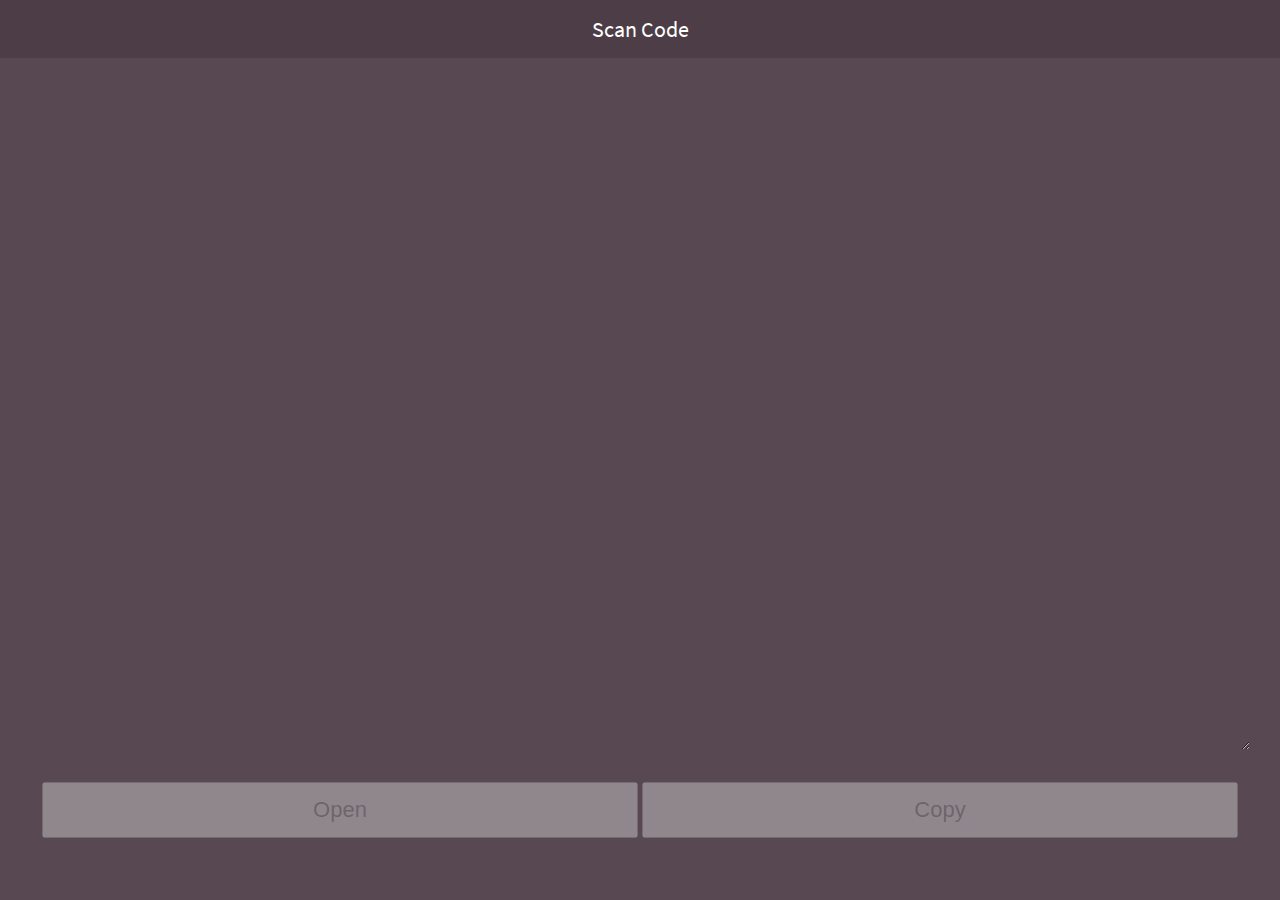
==== docs/qr-scan-mobile/index.html @ a4b179a2 "move to docs" ====
<!DOCTYPE html>
<html lang="en">
<head>
  <meta http-equiv="Cache-Control" content="no-cache, no-store, must-revalidate">
  <meta http-equiv="Pragma" content="no-cache">
  <meta http-equiv="Expires" content="0">

  <meta charset="utf-8"/>
  <title>QR Scan</title>
  <base href="/qr-scan-mobile/">
  <meta name="viewport" content="width=device-width, initial-scale=1"/>
  <link rel="icon" type="image/x-icon" href="favicon.png"/>
  <link rel="manifest" href="manifest.webmanifest">
  <meta name="theme-color" content="#4d3d47">
<link rel="stylesheet" href="styles.79ca2a3b352dcff77cc4.css"></head>
<body>
<qr-scan-root></qr-scan-root>
<noscript>Please enable JavaScript to continue using this application.</noscript>
<script src="runtime-es2015.c9afb3256f2870e161de.js" type="module"></script><script src="runtime-es5.c9afb3256f2870e161de.js" nomodule defer></script><script src="polyfills-es5.f17d1aae1b021571937a.js" nomodule defer></script><script src="polyfills-es2015.9be5fcfd2775b009861b.js" type="module"></script><script src="main-es2015.dfcee267e75085cd7e19.js" type="module"></script><script src="main-es5.dfcee267e75085cd7e19.js" nomodule defer></script></body>
</html>
---- docs/qr-scan-mobile/styles.79ca2a3b352dcff77cc4.css ----
@charset "UTF-8";:root{font-size:16px}body{overflow-x:hidden;height:100%}@-webkit-keyframes unfoldIn{0%{transform:scaleY(.005) scaleX(0)}50%{transform:scaleY(.005) scaleX(1)}to{transform:scaleY(1) scaleX(1)}}@keyframes unfoldIn{0%{transform:scaleY(.005) scaleX(0)}50%{transform:scaleY(.005) scaleX(1)}to{transform:scaleY(1) scaleX(1)}}@-webkit-keyframes unfoldOut{0%{transform:scaleY(1) scaleX(1)}50%{transform:scaleY(.005) scaleX(1)}to{transform:scaleY(.005) scaleX(0)}}@keyframes unfoldOut{0%{transform:scaleY(1) scaleX(1)}50%{transform:scaleY(.005) scaleX(1)}to{transform:scaleY(.005) scaleX(0)}}@-webkit-keyframes zoomIn{0%{transform:scale(0)}to{transform:scale(1)}}@keyframes zoomIn{0%{transform:scale(0)}to{transform:scale(1)}}@-webkit-keyframes zoomOut{0%{transform:scale(1)}to{transform:scale(0)}}@keyframes zoomOut{0%{transform:scale(1)}to{transform:scale(0)}}@-webkit-keyframes fadeIn{0%{background:transparent}to{background:rgba(0,0,0,.7)}}@keyframes fadeIn{0%{background:transparent}to{background:rgba(0,0,0,.7)}}@-webkit-keyframes fadeOut{0%{background:rgba(0,0,0,.7)}to{background:transparent}}@keyframes fadeOut{0%{background:rgba(0,0,0,.7)}to{background:transparent}}@-webkit-keyframes scaleUp{0%{transform:scale(.8) translateY(1000px);opacity:0}to{transform:scale(1) translateY(0);opacity:1}}@keyframes scaleUp{0%{transform:scale(.8) translateY(1000px);opacity:0}to{transform:scale(1) translateY(0);opacity:1}}@-webkit-keyframes scaleDown{0%{transform:scale(1) translateY(0);opacity:1}to{transform:scale(.8) translateY(1000px);opacity:0}}@keyframes scaleDown{0%{transform:scale(1) translateY(0);opacity:1}to{transform:scale(.8) translateY(1000px);opacity:0}}@-webkit-keyframes scaleBack{0%{transform:scale(1)}to{transform:scale(.85)}}@keyframes scaleBack{0%{transform:scale(1)}to{transform:scale(.85)}}@-webkit-keyframes scaleForward{0%{transform:scale(.85)}to{transform:scale(1)}}@keyframes scaleForward{0%{transform:scale(.85)}to{transform:scale(1)}}@-webkit-keyframes quickScaleDown{0%{transform:scale(1)}99.9%{transform:scale(1)}to{transform:scale(0)}}@keyframes quickScaleDown{0%{transform:scale(1)}99.9%{transform:scale(1)}to{transform:scale(0)}}@-webkit-keyframes slideUpLarge{0%{transform:translateY(0)}to{transform:translateY(-100%)}}@keyframes slideUpLarge{0%{transform:translateY(0)}to{transform:translateY(-100%)}}@-webkit-keyframes slideDownLarge{0%{transform:translateY(-100%)}to{transform:translateY(0)}}@keyframes slideDownLarge{0%{transform:translateY(-100%)}to{transform:translateY(0)}}@-webkit-keyframes moveUp{0%{transform:translateY(150px)}to{transform:translateY(0)}}@keyframes moveUp{0%{transform:translateY(150px)}to{transform:translateY(0)}}@-webkit-keyframes moveDown{0%{transform:translateY(0)}to{transform:translateY(150px)}}@keyframes moveDown{0%{transform:translateY(0)}to{transform:translateY(150px)}}@-webkit-keyframes blowUpContent{0%{transform:scale(1);opacity:1}99.9%{transform:scale(2);opacity:0}to{transform:scale(0)}}@keyframes blowUpContent{0%{transform:scale(1);opacity:1}99.9%{transform:scale(2);opacity:0}to{transform:scale(0)}}@-webkit-keyframes blowUpContentTwo{0%{transform:scale(2);opacity:0}to{transform:scale(1);opacity:1}}@keyframes blowUpContentTwo{0%{transform:scale(2);opacity:0}to{transform:scale(1);opacity:1}}@-webkit-keyframes blowUpModal{0%{transform:scale(0)}to{transform:scale(1)}}@keyframes blowUpModal{0%{transform:scale(0)}to{transform:scale(1)}}@-webkit-keyframes blowUpModalTwo{0%{transform:scale(1);opacity:1}to{transform:scale(0);opacity:0}}@keyframes blowUpModalTwo{0%{transform:scale(1);opacity:1}to{transform:scale(0);opacity:0}}@-webkit-keyframes roadRunnerIn{0%{transform:translateX(-1500px) skewX(30deg) scaleX(1.3)}70%{transform:translateX(30px) skewX(0deg) scaleX(.9)}to{transform:translateX(0) skewX(0deg) scaleX(1)}}@keyframes roadRunnerIn{0%{transform:translateX(-1500px) skewX(30deg) scaleX(1.3)}70%{transform:translateX(30px) skewX(0deg) scaleX(.9)}to{transform:translateX(0) skewX(0deg) scaleX(1)}}@-webkit-keyframes roadRunnerOut{0%{transform:translateX(0) skewX(0deg) scaleX(1)}30%{transform:translateX(-30px) skewX(-5deg) scaleX(.9)}to{transform:translateX(1500px) skewX(30deg) scaleX(1.3)}}@keyframes roadRunnerOut{0%{transform:translateX(0) skewX(0deg) scaleX(1)}30%{transform:translateX(-30px) skewX(-5deg) scaleX(.9)}to{transform:translateX(1500px) skewX(30deg) scaleX(1.3)}}@-webkit-keyframes sketchIn{0%{stroke-dashoffset:778}to{stroke-dashoffset:0}}@keyframes sketchIn{0%{stroke-dashoffset:778}to{stroke-dashoffset:0}}@-webkit-keyframes sketchOut{0%{stroke-dashoffset:0}to{stroke-dashoffset:778}}@keyframes sketchOut{0%{stroke-dashoffset:0}to{stroke-dashoffset:778}}@-webkit-keyframes modalFadeIn{0%{background-color:transparent}to{background-color:#fff}}@keyframes modalFadeIn{0%{background-color:transparent}to{background-color:#fff}}@-webkit-keyframes modalFadeOut{0%{background-color:#fff}to{background-color:transparent}}@keyframes modalFadeOut{0%{background-color:#fff}to{background-color:transparent}}@-webkit-keyframes modalContentFadeIn{0%{opacity:0;top:-20px}to{opacity:1;top:0}}@keyframes modalContentFadeIn{0%{opacity:0;top:-20px}to{opacity:1;top:0}}@-webkit-keyframes modalContentFadeOut{0%{opacity:1;top:0}to{opacity:0;top:-20px}}@keyframes modalContentFadeOut{0%{opacity:1;top:0}to{opacity:0;top:-20px}}@-webkit-keyframes slowFade{0%{opacity:1}99.9%{opacity:0;transform:scale(1)}to{transform:scale(0)}}@keyframes slowFade{0%{opacity:1}99.9%{opacity:0;transform:scale(1)}to{transform:scale(0)}}.prod,:host,:host-context(.prod),:root,[data-theme=prod]{--theme-primary-color:#f5c400;--theme-primary-color-d1:#e6b100;--theme-primary-color-d2:#e0a500;--theme-primary-color-l2:#ffe057;--theme-primary-color-off:#fbe799;--theme-primary-color-t:#3d2500;--theme-primary-color-t-h:36;--theme-primary-color-t-s:100%;--theme-primary-color-t-l:12%;--theme-primary-color-t-inactive:#c2a155;--theme-input-bg:#faf4d7;--theme-input-border-color:#c78b00;--theme-input-label-color:#c78b00;--theme-input-placeholder-color:#c78b00;--theme-input-modifier-icon-color:#8f5f00;--theme-input-focus-border-color:#8f3971;--theme-input-focus-label-color:#8f3971;--theme-input-focus-placeholder-color:#c7cdd1;--theme-input-disabled-bg:#f2f5f7;--theme-input-disabled-border-color:#c7cdd1;--theme-input-disabled-label-color:#576168;--theme-input-disabled-modifier-icon-color:#afb7bd;--theme-text-color:var(--theme-primary-color-t);--theme-text-feedback-color:#c78b00;--theme-link-color:#8f3971;--theme-link-color--hoover:#582345;--theme-link-color--active:#8f3971;--theme-link-color--active-underline:var(--theme-link-color--active);--theme-login-panel-color:#4d3d47;--theme-login-panel-color-h:323;--theme-login-panel-color-s:11.6%;--theme-login-panel-color-l:27.1%;--theme-login-panel-transparency:0.6;--custom-select-icon:url("data:image/svg+xml;charset=utf-8,%3Csvg xmlns='http://www.w3.org/2000/svg' width='4' height='5'%3E%3Cpath fill='%23c78b00' d='M2 0L0 2h4zm0 5L0 3h4z'/%3E%3C/svg%3E")}.educ,:host,:host-context(.educ),[data-theme=educ]{--theme-primary-color:#9ee632;--theme-primary-color-d1:#87d42f;--theme-primary-color-d2:#71c22b;--theme-primary-color-l2:#c5fa5a;--theme-primary-color-off:#d8f5ad;--theme-primary-color-t:#030;--theme-primary-color-t-h:120;--theme-primary-color-t-s:100%;--theme-primary-color-t-l:10%;--theme-primary-color-t-inactive:#8fb569;--theme-input-bg:#edf7dd;--theme-input-border-color:#4d9900;--theme-input-label-color:#4d9900;--theme-input-placeholder-color:#4d9900;--theme-input-modifier-icon-color:#2b5c00;--theme-text-color:#030;--theme-text-feedback-color:#4d9900;--custom-select-icon:url("data:image/svg+xml;charset=utf-8,%3Csvg xmlns='http://www.w3.org/2000/svg' width='4' height='5'%3E%3Cpath fill='%234d9900' d='M2 0L0 2h4zm0 5L0 3h4z'/%3E%3C/svg%3E")}.test,:host,:host-context(.test),[data-theme=test]{--theme-primary-color:#0dded0;--theme-primary-color-d1:#06c7ba;--theme-primary-color-d2:#00b3a7;--theme-primary-color-l2:#7cf7ef;--theme-primary-color-off:#aef2ee;--theme-primary-color-t:#013734;--theme-primary-color-t-h:177;--theme-primary-color-t-s:96%;--theme-primary-color-t-l:11%;--theme-primary-color-t-inactive:#6fb3ae;--theme-input-bg:#dcf7f6;--theme-input-border-color:#009087;--theme-input-label-color:#009087;--theme-input-placeholder-color:#009087;--theme-input-modifier-icon-color:#00554c;--theme-text-color:#013633;--theme-text-feedback-color:#009087;--custom-select-icon:url("data:image/svg+xml;charset=utf-8,%3Csvg xmlns='http://www.w3.org/2000/svg' width='4' height='5'%3E%3Cpath fill='%23009087' d='M2 0L0 2h4zm0 5L0 3h4z'/%3E%3C/svg%3E")}.rel,:host,:host-context(.rel),[data-theme=rel]{--theme-primary-color:#809dff;--theme-primary-color-d1:#6c8cf5;--theme-primary-color-d2:#5870e8;--theme-primary-color-l2:#a6c4ff;--theme-primary-color-off:#c4d8ff;--theme-primary-color-t:#16225a;--theme-primary-color-t-h:230;--theme-primary-color-t-s:60%;--theme-primary-color-t-l:22%;--theme-primary-color-t-inactive:#96a0d4;--theme-input-bg:#e8f0ff;--theme-input-border-color:#4056c0;--theme-input-label-color:#4056c0;--theme-input-placeholder-color:#4056c0;--theme-input-modifier-icon-color:#2f3d7a;--theme-text-color:#162158;--theme-text-feedback-color:#4056c0;--custom-select-icon:url("data:image/svg+xml;charset=utf-8,%3Csvg xmlns='http://www.w3.org/2000/svg' width='4' height='5'%3E%3Cpath fill='%234056c0' d='M2 0L0 2h4zm0 5L0 3h4z'/%3E%3C/svg%3E")}.dev,:host,:host-context(.dev),[data-theme=dev]{--theme-primary-color:#da8fff;--theme-primary-color-d1:#c174f7;--theme-primary-color-d2:#b168ed;--theme-primary-color-l2:#f0b5ff;--theme-primary-color-off:#efceff;--theme-primary-color-t:#330e34;--theme-primary-color-t-h:298;--theme-primary-color-t-s:57%;--theme-primary-color-t-l:13%;--theme-primary-color-t-inactive:#b495cf;--theme-input-bg:#f8ebff;--theme-input-border-color:#a55fde;--theme-input-label-color:#a55fde;--theme-input-placeholder-color:#a55fde;--theme-input-modifier-icon-color:#573476;--theme-text-color:#320e33;--theme-text-feedback-color:#a55fde;--custom-select-icon:url("data:image/svg+xml;charset=utf-8,%3Csvg xmlns='http://www.w3.org/2000/svg' width='4' height='5'%3E%3Cpath fill='%23a55fde' d='M2 0L0 2h4zm0 5L0 3h4z'/%3E%3C/svg%3E")}:root::-webkit-scrollbar{width:6px}:root::-webkit-scrollbar-thumb{background-color:#c7cdd1;border-radius:3px}.logo-bison{background-image:url(logo-bison.a11fb337fa1c24f33644.svg);background-size:contain;background-repeat:no-repeat}.logo-bison-head{background:#000 no-repeat;-webkit-mask:url(bison-head.7ab0b65232f7893502c2.svg);mask:url(bison-head.7ab0b65232f7893502c2.svg);-webkit-mask-size:contain;mask-size:contain;-webkit-mask-repeat:no-repeat;mask-repeat:no-repeat}@font-face{font-family:Source Sans Pro;font-style:normal;font-weight:200;src:url(source-sans-pro-v11-latin-200.8dee00a897fd378363e3.eot);src:local("Source Sans Pro ExtraLight"),local("SourceSansPro-ExtraLight"),url(source-sans-pro-v11-latin-200.8dee00a897fd378363e3.eot?#iefix) format("embedded-opentype"),url(source-sans-pro-v11-latin-200.f374d082a2dba11bd519.woff2) format("woff2"),url(source-sans-pro-v11-latin-200.57b9c430863982878bca.woff) format("woff"),url(source-sans-pro-v11-latin-200.8cb6c5e71b23f62df70a.ttf) format("truetype"),url(source-sans-pro-v11-latin-200.2153b1b35054f7fad199.svg#SourceSansPro) format("svg");font-display:swap}@font-face{font-family:Source Sans Pro;font-style:normal;font-weight:400;src:url(source-sans-pro-v11-latin-regular.461a6d24e335e07a7287.eot);src:local("Source Sans Pro Regular"),local("SourceSansPro-Regular"),url(source-sans-pro-v11-latin-regular.461a6d24e335e07a7287.eot?#iefix) format("embedded-opentype"),url(source-sans-pro-v11-latin-regular.96b158827eaacc5f7912.woff2) format("woff2"),url(source-sans-pro-v11-latin-regular.74ddb2b07a7f05bded6d.woff) format("woff"),url(source-sans-pro-v11-latin-regular.b4e99e336932c4c0bb59.ttf) format("truetype"),url(source-sans-pro-v11-latin-regular.3bb9538c509636d72200.svg#SourceSansPro) format("svg")}@font-face{font-family:Source Sans Pro;font-style:normal;font-weight:600;src:url(source-sans-pro-v11-latin-600.c16b08bf59138358a7fb.eot);src:local("Source Sans Pro SemiBold"),local("SourceSansPro-SemiBold"),url(source-sans-pro-v11-latin-600.c16b08bf59138358a7fb.eot?#iefix) format("embedded-opentype"),url(source-sans-pro-v11-latin-600.bd652d4188f59c167e3e.woff2) format("woff2"),url(source-sans-pro-v11-latin-600.0d1fcd8a62f99a3ef7d3.woff) format("woff"),url(source-sans-pro-v11-latin-600.c462165581b15579d1cd.ttf) format("truetype"),url(source-sans-pro-v11-latin-600.cf2758ae24741b5bd447.svg#SourceSansPro) format("svg");font-display:swap}@font-face{font-family:Source Sans Pro;font-style:normal;font-weight:700;src:url(source-sans-pro-v11-latin-700.95e99b9f9623754ec814.eot);src:local("Source Sans Pro Bold"),local("SourceSansPro-Bold"),url(source-sans-pro-v11-latin-700.95e99b9f9623754ec814.eot?#iefix) format("embedded-opentype"),url(source-sans-pro-v11-latin-700.05c98ea733498ae455a4.woff2) format("woff2"),url(source-sans-pro-v11-latin-700.233217108bcf49dfd76a.woff) format("woff"),url(source-sans-pro-v11-latin-700.d22d7cde711bce06d9eb.ttf) format("truetype"),url(source-sans-pro-v11-latin-700.3e4b9e195ecc66e55e33.svg#SourceSansPro) format("svg");font-display:swap}.font-legibility{text-rendering:optimizeLegibility}.font-speed{text-rendering:optimizeSpeed}.font-precision{text-rendering:geometricPrecision}@font-face{font-family:biskicon;font-style:normal;font-weight:400;src:url(biskicon.df6ebe3828f3d16f557e.woff?2pvla1) format("woff2"),url(biskicon.df6ebe3828f3d16f557e.woff?2pvla1) format("woff"),url(biskicon.b79b5e2e965601a4d7b0.ttf?2pvla1) format("truetype");font-display:block}[class*=" ico-"],[class^=ico-]{font-family:biskicon!important;speak:none;font-style:normal;font-weight:400;font-variant:normal;text-transform:none;line-height:1;-webkit-font-smoothing:antialiased;-moz-osx-font-smoothing:grayscale}.ico-activities:before{content:""}.ico-age_controll:before{content:""}.ico-alert:before{content:""}.ico-alert_full:before{content:""}.ico-angle_down:before{content:""}.ico-angle_down_double:before{content:""}.ico-angle_left:before{content:""}.ico-angle_left_double:before{content:""}.ico-angle_right:before{content:""}.ico-angle_right_double:before{content:""}.ico-angle_up:before{content:""}.ico-angle_up_double:before{content:""}.ico-archive:before{content:""}.ico-arrow_back:before{content:""}.ico-arrow_down:before{content:""}.ico-arrow_forward:before{content:""}.ico-arrow_right_border:before{content:""}.ico-arrow_up:before{content:""}.ico-at:before{content:""}.ico-auto_marge:before{content:""}.ico-auto_warennachschub:before{content:""}.ico-auto_wn:before{content:""}.ico-average:before{content:""}.ico-backspace:before{content:""}.ico-badge_new:before{content:""}.ico-bell:before{content:""}.ico-bestellschluss:before{content:""}.ico-biskin:before{content:""}.ico-bison:before{content:""}.ico-box:before{content:""}.ico-break:before{content:""}.ico-calendar:before{content:""}.ico-call:before{content:""}.ico-car:before{content:""}.ico-cart:before{content:""}.ico-change:before{content:""}.ico-change_float:before{content:""}.ico-checkbox_indeterminate:before{content:""}.ico-checkbox_off:before{content:""}.ico-checkbox_on:before{content:""}.ico-checkcircle:before{content:""}.ico-checkcircle_light_off:before{content:""}.ico-checkcircle_light_on:before{content:""}.ico-checkcircle_off:before{content:""}.ico-checkcircle_on:before{content:""}.ico-circle_angle_right:before{content:""}.ico-circle_close:before{content:""}.ico-circle_help:before{content:""}.ico-circle_info:before{content:""}.ico-circle_ok:before{content:""}.ico-circle_warning:before{content:""}.ico-circlefull_close:before{content:""}.ico-circlefull_delete:before{content:""}.ico-circlefull_edit:before{content:""}.ico-circlefull_help:before{content:""}.ico-circlefull_lock:before{content:""}.ico-circlefull_minus:before{content:""}.ico-circlefull_ok:before{content:""}.ico-circlefull_plus:before{content:""}.ico-circlefull_search:before{content:""}.ico-circlefull_warning:before{content:""}.ico-close:before{content:""}.ico-close_small:before{content:""}.ico-col_expand:before{content:""}.ico-col_expand_left:before{content:""}.ico-col_reduce:before{content:""}.ico-col_reduce_left:before{content:""}.ico-columne:before{content:""}.ico-danger:before{content:""}.ico-dashboard_menu:before{content:""}.ico-decrease:before{content:""}.ico-diseased:before{content:""}.ico-document:before{content:""}.ico-document_pdf:before{content:""}.ico-drag_and_drop:before{content:""}.ico-dragdrop_1er:before{content:""}.ico-dragdrop_2er:before{content:""}.ico-dropdown:before{content:""}.ico-dropup:before{content:""}.ico-duplicate:before{content:""}.ico-e:before{content:""}.ico-ean:before{content:""}.ico-edit:before{content:""}.ico-export:before{content:""}.ico-export_all:before{content:""}.ico-eye:before{content:""}.ico-eye_disable:before{content:""}.ico-filter:before{content:""}.ico-folder_close:before{content:""}.ico-folder_open:before{content:""}.ico-garanty_2:before{content:""}.ico-garanty_3:before{content:""}.ico-gift:before{content:""}.ico-group:before{content:""}.ico-hand-stop:before{content:""}.ico-handstop_ok:before{content:""}.ico-header_info:before{content:""}.ico-hirarchy:before{content:""}.ico-history:before{content:""}.ico-holiday:before{content:""}.ico-keyboard:before{content:""}.ico-keyboard_down:before{content:""}.ico-keyboard_up:before{content:""}.ico-keynote:before{content:""}.ico-kurrier:before{content:""}.ico-language:before{content:""}.ico-lieferant:before{content:""}.ico-link:before{content:""}.ico-lkw:before{content:""}.ico-lo-analytics:before{content:""}.ico-lo-bison:before{content:""}.ico-lo-datalake:before{content:""}.ico-lo-esl:before{content:""}.ico-lo-iot:before{content:""}.ico-lo-logistic:before{content:""}.ico-lo-merchandise:before{content:""}.ico-lo-portal:before{content:""}.ico-lo-productivity:before{content:""}.ico-lo-storemanager:before{content:""}.ico-lock:before{content:""}.ico-lock_open:before{content:""}.ico-logo_plus:before{content:""}.ico-logout:before{content:""}.ico-logout2:before{content:""}.ico-mandatory:before{content:""}.ico-mandatory_small:before{content:""}.ico-men:before{content:""}.ico-menu:before{content:""}.ico-menulist:before{content:""}.ico-minus:before{content:""}.ico-moremenu:before{content:""}.ico-moremenu_hor:before{content:""}.ico-nav_abschreiber:before{content:""}.ico-nav_auftrag:before{content:""}.ico-nav_bi:before{content:""}.ico-nav_complaint:before{content:""}.ico-nav_dashboard:before{content:""}.ico-nav_dashboard_menu:before{content:""}.ico-nav_favorites:before{content:""}.ico-nav_filiale:before{content:""}.ico-nav_frontservice:before{content:""}.ico-nav_incoming:before{content:""}.ico-nav_info:before{content:""}.ico-nav_inventur:before{content:""}.ico-nav_inventur_adhoc:before{content:""}.ico-nav_inventurliste:before{content:""}.ico-nav_kalibrierung:before{content:""}.ico-nav_localdata:before{content:""}.ico-nav_maengel:before{content:""}.ico-nav_mail:before{content:""}.ico-nav_megaphone:before{content:""}.ico-nav_navigation:before{content:""}.ico-nav_news:before{content:""}.ico-nav_note:before{content:""}.ico-nav_onlineshop:before{content:""}.ico-nav_outgoing:before{content:""}.ico-nav_productinfo:before{content:""}.ico-nav_report:before{content:""}.ico-nav_rueckruf:before{content:""}.ico-nav_settings:before{content:""}.ico-nav_settings_2:before{content:""}.ico-nav_staerke:before{content:""}.ico-nav_storeflow:before{content:""}.ico-nav_verschieber:before{content:""}.ico-nav_verschieber_out:before{content:""}.ico-nav_warenkorb:before{content:""}.ico-news:before{content:""}.ico-not_safe:before{content:""}.ico-note:before{content:""}.ico-ok:before{content:""}.ico-outgoing:before{content:""}.ico-path:before{content:""}.ico-paycard:before{content:""}.ico-paycard_none:before{content:""}.ico-paycard_ok:before{content:""}.ico-photo:before{content:""}.ico-pin:before{content:""}.ico-plus:before{content:""}.ico-plus_dropdown:before{content:""}.ico-portrait:before{content:""}.ico-pricetag:before{content:""}.ico-pricetag_outline:before{content:""}.ico-print:before{content:""}.ico-radio_off:before{content:""}.ico-radio_on:before{content:""}.ico-range:before{content:""}.ico-rechner:before{content:""}.ico-reload:before{content:""}.ico-reload_2:before{content:""}.ico-restore:before{content:""}.ico-retouren:before{content:""}.ico-rocket:before{content:""}.ico-rocket_no:before{content:""}.ico-running:before{content:""}.ico-save:before{content:""}.ico-scale:before{content:""}.ico-scanner:before{content:""}.ico-search:before{content:""}.ico-search_menu:before{content:""}.ico-send:before{content:""}.ico-share:before{content:""}.ico-shield_ok:before{content:""}.ico-shortcut:before{content:""}.ico-snow:before{content:""}.ico-sort_down_small:before{content:""}.ico-sort_up_small:before{content:""}.ico-sort-down:before{content:""}.ico-sort-up:before{content:""}.ico-star:before{content:""}.ico-star_outline:before{content:""}.ico-stock:before{content:""}.ico-stock_all:before{content:""}.ico-style_menu:before{content:""}.ico-system:before{content:""}.ico-tab_row_add:before{content:""}.ico-tab_row_delete:before{content:""}.ico-table:before{content:""}.ico-this:before{content:""}.ico-time:before{content:""}.ico-time_alert:before{content:""}.ico-time_simple:before{content:""}.ico-time_warning:before{content:""}.ico-to_cart:before{content:""}.ico-trash:before{content:""}.ico-tx_bold:before{content:""}.ico-tx_crossed:before{content:""}.ico-tx_italic:before{content:""}.ico-tx_link:before{content:""}.ico-tx_link_menu:before{content:""}.ico-tx_list:before{content:""}.ico-tx_num_list:before{content:""}.ico-tx_underline:before{content:""}.ico-video:before{content:""}.ico-view_cards:before{content:""}.ico-view_column:before{content:""}.ico-view_list:before{content:""}.ico-view_map:before{content:""}.ico-wait:before{content:""}.ico-woman:before{content:""}.ico-work:before{content:""}.ngx-toastr{display:flex!important;width:100%!important;max-width:470px;background-color:#fff!important;background-image:unset!important;color:#414b52!important;min-height:50px;box-shadow:0 4px 8px 0 rgba(87,97,104,.14),0 10px 20px 0 rgba(65,75,82,.14)!important;border-width:1px;border-style:solid;padding:unset!important}.ngx-toastr:before{display:flex;justify-content:center;align-items:center;font-family:biskicon!important;font-size:20px;color:#fff;background-color:#29c443;width:34px;margin-right:13px;min-width:34px}.ngx-toastr .toast-message{align-self:center;font-size:18px;padding:15px 0!important}.ngx-toastr .toast-close-button{visibility:hidden;position:absolute;right:5px;top:-2px;outline:none}.ngx-toastr:hover .toast-close-button{visibility:visible;opacity:1}.ngx-toastr .toast-progress{margin:0 0 3px 36px;transform-origin:left;transform:scaleX(.9)}.ngx-toastr.toast-success{border-color:#1aa139}.ngx-toastr.toast-success:before{content:"";background-color:#29c443}.ngx-toastr.toast-success .toast-close-button{color:#1aa139}.ngx-toastr.toast-success .toast-progress{background-color:#29c443}.ngx-toastr.toast-info{border-color:#e08e00}.ngx-toastr.toast-info:before{content:"";background-color:#f5ab00}.ngx-toastr.toast-info .toast-close-button{color:#e08e00!important}.ngx-toastr.toast-info .toast-progress{background-color:#f5ac00}.ngx-toastr.toast-warning{border-color:#cc4e00}.ngx-toastr.toast-warning:before{content:"";background-color:#ef7311}.ngx-toastr.toast-warning .toast-close-button{color:#cc4e00}.ngx-toastr.toast-warning .toast-progress{background-color:#ef7311}.ngx-toastr.toast-error{border-color:#b80a27}.ngx-toastr.toast-error:before{content:"";background-color:#f7193e}.ngx-toastr.toast-error .toast-close-button{color:#b80a27}.ngx-toastr.toast-error .toast-progress{background-color:#f7193e}.ngx-toastr.toast-primary{border-color:#0db1e2}.ngx-toastr.toast-primary:before{content:"";background-color:#14c8f5}.ngx-toastr.toast-primary .toast-close-button{color:#0db1e2}.ngx-toastr.toast-primary .toast-progress{background-color:#14c8f5}.ngx-toastr.toast-secondary{border-color:#afb7bd}.ngx-toastr.toast-secondary:before{content:"";background-color:#c7cdd1}.ngx-toastr.toast-secondary .toast-close-button{color:#afb7bd}.ngx-toastr.toast-secondary .toast-progress{background-color:#c7cdd1}.toast-center-center{top:50%;left:50%;transform:translate(-50%,-50%)}.toast-top-center{top:0;right:0;width:100%}.toast-bottom-center{bottom:0;right:0;width:100%}.toast-top-full-width{top:0;right:0;width:100%}.toast-bottom-full-width{bottom:0;right:0;width:100%}.toast-top-left{top:12px;left:12px}.toast-top-right{top:12px;right:12px}.toast-bottom-right{right:12px;bottom:12px}.toast-bottom-left{bottom:12px;left:12px}.toast-title{font-weight:700}.toast-message{word-wrap:break-word}.toast-message a,.toast-message label{color:#fff}.toast-message a:hover{color:#ccc;text-decoration:none}.toast-close-button{position:relative;right:-.3em;top:-.3em;float:right;font-size:20px;font-weight:700;color:#fff;text-shadow:0 1px 0 #fff}.toast-close-button:focus,.toast-close-button:hover{color:#000;text-decoration:none;cursor:pointer;opacity:.4}button.toast-close-button{padding:0;cursor:pointer;background:transparent;border:0}.toast-container{pointer-events:none;position:fixed;z-index:999999}.toast-container *{box-sizing:border-box}.toast-container .ngx-toastr{position:relative;overflow:hidden;margin:0 0 6px;padding:15px 15px 15px 50px;width:300px;border-radius:3px 3px 3px 3px;background-position:15px;background-repeat:no-repeat;background-size:24px;box-shadow:0 0 12px #999;color:#fff}.toast-container .ngx-toastr:hover{box-shadow:0 0 12px #000;opacity:1;cursor:pointer}.toast-info{background-image:url("data:image/svg+xml;charset=utf8,%3Csvg xmlns='http://www.w3.org/2000/svg' viewBox='0 0 512 512' width='512' height='512'%3E%3Cpath fill='rgb(255,255,255)' d='M256 8C119.043 8 8 119.083 8 256c0 136.997 111.043 248 248 248s248-111.003 248-248C504 119.083 392.957 8 256 8zm0 110c23.196 0 42 18.804 42 42s-18.804 42-42 42-42-18.804-42-42 18.804-42 42-42zm56 254c0 6.627-5.373 12-12 12h-88c-6.627 0-12-5.373-12-12v-24c0-6.627 5.373-12 12-12h12v-64h-12c-6.627 0-12-5.373-12-12v-24c0-6.627 5.373-12 12-12h64c6.627 0 12 5.373 12 12v100h12c6.627 0 12 5.373 12 12v24z'/%3E%3C/svg%3E")}.toast-error{background-image:url("data:image/svg+xml;charset=utf8,%3Csvg xmlns='http://www.w3.org/2000/svg' viewBox='0 0 512 512' width='512' height='512'%3E%3Cpath fill='rgb(255,255,255)' d='M256 8C119 8 8 119 8 256s111 248 248 248 248-111 248-248S393 8 256 8zm121.6 313.1c4.7 4.7 4.7 12.3 0 17L338 377.6c-4.7 4.7-12.3 4.7-17 0L256 312l-65.1 65.6c-4.7 4.7-12.3 4.7-17 0L134.4 338c-4.7-4.7-4.7-12.3 0-17l65.6-65-65.6-65.1c-4.7-4.7-4.7-12.3 0-17l39.6-39.6c4.7-4.7 12.3-4.7 17 0l65 65.7 65.1-65.6c4.7-4.7 12.3-4.7 17 0l39.6 39.6c4.7 4.7 4.7 12.3 0 17L312 256l65.6 65.1z'/%3E%3C/svg%3E")}.toast-success{background-image:url("data:image/svg+xml;charset=utf8,%3Csvg xmlns='http://www.w3.org/2000/svg' viewBox='0 0 512 512' width='512' height='512'%3E%3Cpath fill='rgb(255,255,255)' d='M173.898 439.404l-166.4-166.4c-9.997-9.997-9.997-26.206 0-36.204l36.203-36.204c9.997-9.998 26.207-9.998 36.204 0L192 312.69 432.095 72.596c9.997-9.997 26.207-9.997 36.204 0l36.203 36.204c9.997 9.997 9.997 26.206 0 36.204l-294.4 294.401c-9.998 9.997-26.207 9.997-36.204-.001z'/%3E%3C/svg%3E")}.toast-warning{background-image:url("data:image/svg+xml;charset=utf8,%3Csvg xmlns='http://www.w3.org/2000/svg' viewBox='0 0 576 512' width='576' height='512'%3E%3Cpath fill='rgb(255,255,255)' d='M569.517 440.013C587.975 472.007 564.806 512 527.94 512H48.054c-36.937 0-59.999-40.055-41.577-71.987L246.423 23.985c18.467-32.009 64.72-31.951 83.154 0l239.94 416.028zM288 354c-25.405 0-46 20.595-46 46s20.595 46 46 46 46-20.595 46-46-20.595-46-46-46zm-43.673-165.346l7.418 136c.347 6.364 5.609 11.346 11.982 11.346h48.546c6.373 0 11.635-4.982 11.982-11.346l7.418-136c.375-6.874-5.098-12.654-11.982-12.654h-63.383c-6.884 0-12.356 5.78-11.981 12.654z'/%3E%3C/svg%3E")}.toast-container.toast-bottom-center .ngx-toastr,.toast-container.toast-top-center .ngx-toastr{width:300px;margin-left:auto;margin-right:auto}.toast-container.toast-bottom-full-width .ngx-toastr,.toast-container.toast-top-full-width .ngx-toastr{width:96%;margin-left:auto;margin-right:auto}.ngx-toastr{background-color:#030303;pointer-events:auto}.toast-success{background-color:#51a351}.toast-error{background-color:#bd362f}.toast-info{background-color:#2f96b4}.toast-warning{background-color:#f89406}.toast-progress{position:absolute;left:0;bottom:0;height:4px;background-color:#000;opacity:.4}@media (max-width:240px){.toast-container .ngx-toastr.div{padding:8px 8px 8px 50px;width:11em}.toast-container .toast-close-button{right:-.2em;top:-.2em}}@media (min-width:241px) and (max-width:480px){.toast-container .ngx-toastr.div{padding:8px 8px 8px 50px;width:18em}.toast-container .toast-close-button{right:-.2em;top:-.2em}}@media (min-width:481px) and (max-width:768px){.toast-container .ngx-toastr.div{padding:15px 15px 15px 50px;width:25em}}.toast-container .ngx-toastr{border-radius:0;border-top:none;border-left:none;border-right:none;margin-bottom:0;min-height:58px;height:58px;max-height:58px}.toast-container .ngx-toastr:before{width:25px;margin-right:10px;min-width:25px}.toast-container .ngx-toastr .toast-progress{margin-left:30px;opacity:.2;height:3px}.toast-container .ngx-toastr .toast-message{flex:1;padding:0!important;margin-top:-5px;overflow:hidden;display:-webkit-box;-webkit-line-clamp:2;-webkit-box-orient:vertical}.toast-container .ngx-toastr .ms-toast-button{background:none;outline:none;margin-right:5px;padding-top:20px;font-size:18px;font-weight:600;letter-spacing:.01em}.toast-container .ngx-toastr.toast-success .ms-toast-button{color:#1aa139}.toast-container .ngx-toastr.toast-info .ms-toast-button{color:#e08e00}.toast-container .ngx-toastr.toast-warning .ms-toast-button{color:#cc4e00}.toast-container .ngx-toastr.toast-error .ms-toast-button{color:#b80a27}html{font-family:Source Sans Pro;height:100%}body{margin:0 auto}button:focus{outline:none}
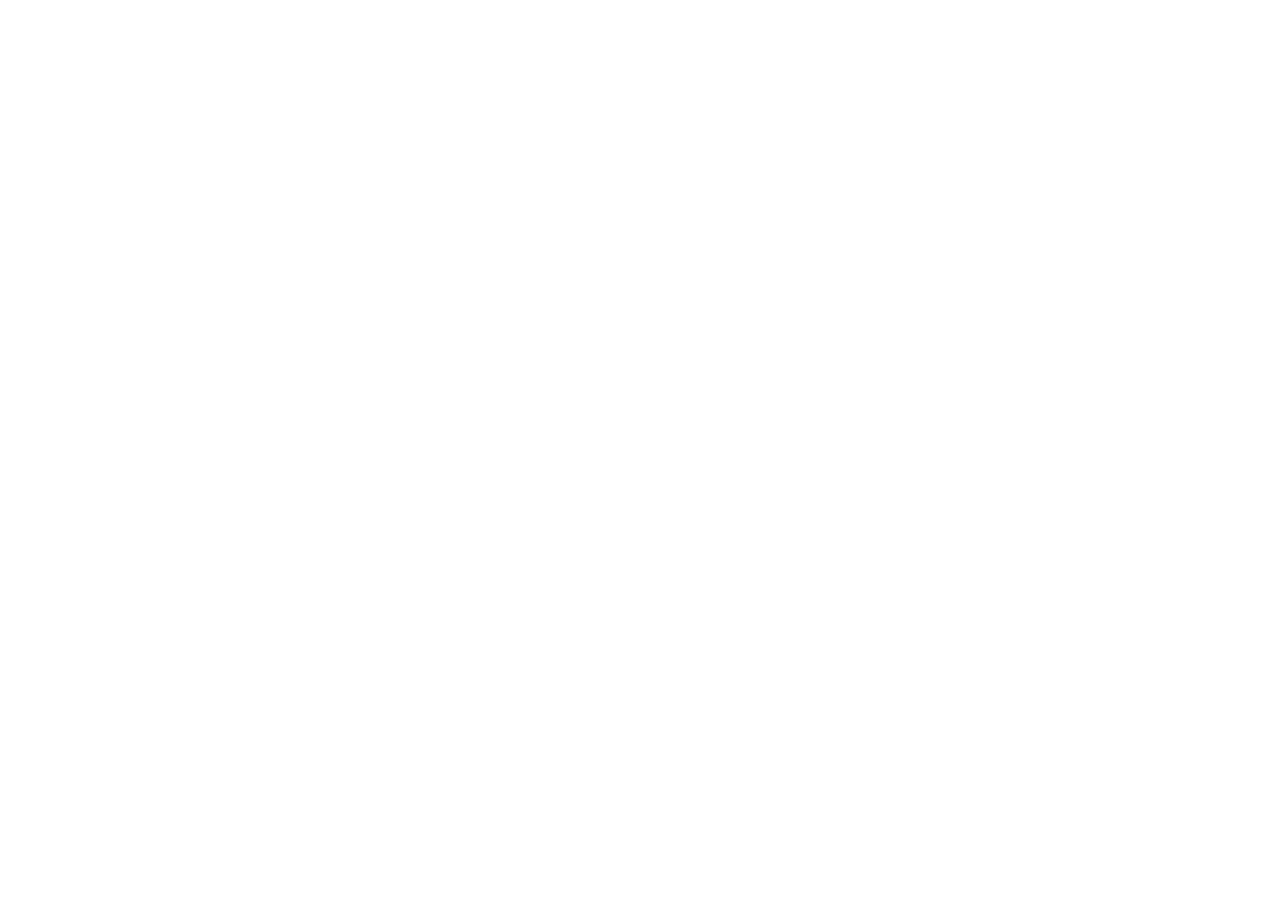
==== commit 56ef8f70: "update base href" ====
--- a/docs/qr-scan-mobile/index.html
+++ b/docs/qr-scan-mobile/index.html
@@ -7,7 +7,7 @@
 
   <meta charset="utf-8"/>
   <title>QR Scan</title>
-  <base href="/qr-scan-mobile/">
+  <base href="/misc/qr-scan-mobile/">
   <meta name="viewport" content="width=device-width, initial-scale=1"/>
   <link rel="icon" type="image/x-icon" href="favicon.png"/>
   <link rel="manifest" href="manifest.webmanifest">
